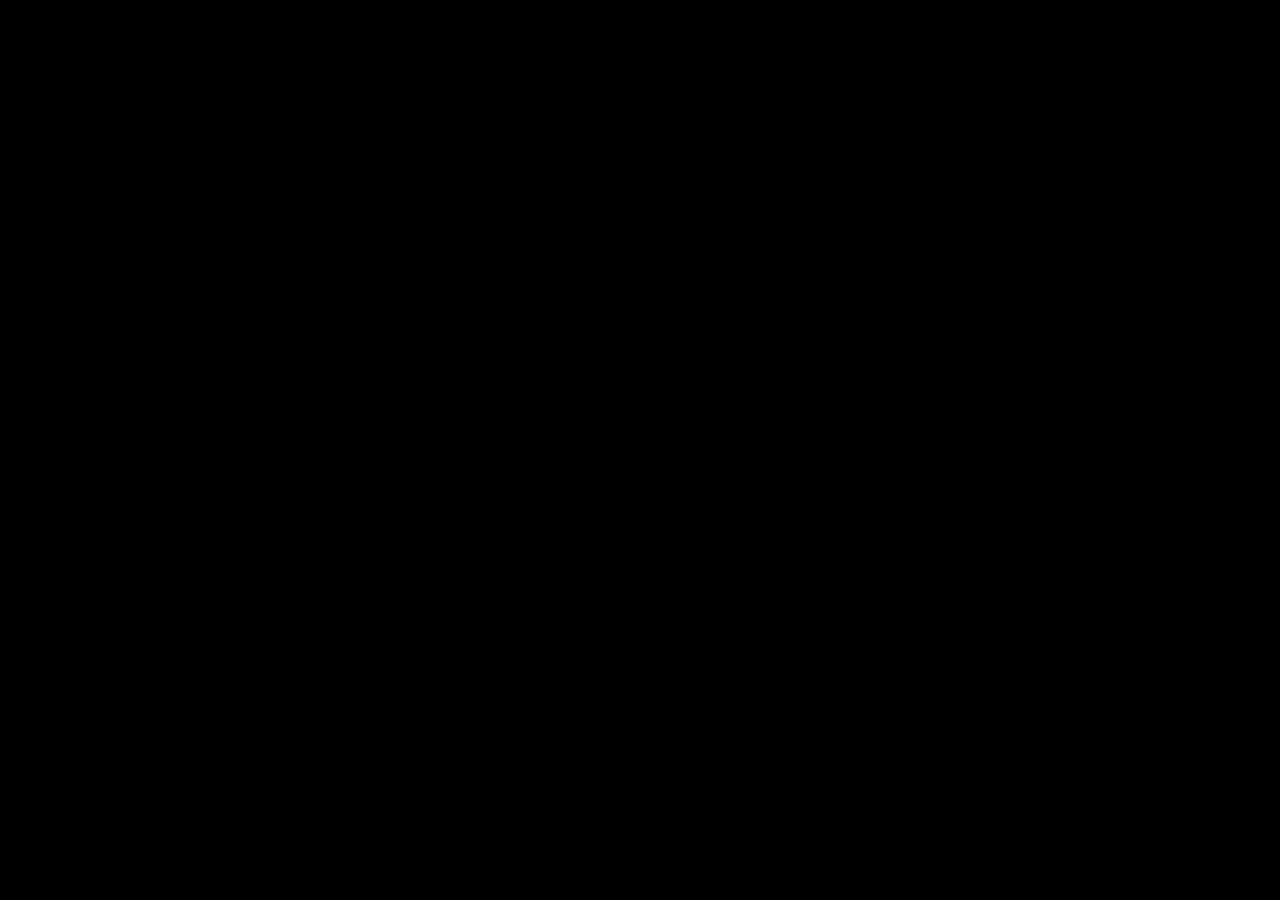
==== missioncontrolchatter.html @ c1391421 "mission control demo" ====
<!DOCTYPE html>
<html>
  <head>
    <meta charset="utf-8"></meta>
    <title>missioncontrolchatter</title>
    <style type="text/css">
    body {
      background: black;
    }
    #chatter > div {
      font-size: 20px;
      height: 20px;
    }
    .white { color: white; }  
    .blue { color: blue; }  
    .green { color: green; }  
    </style>
  </head>
  <body>
    <div id="chatter"></div>
    <script type="text/javascript" src="jslib/jquery-1.9.1.min.js"></script>
    <script type="text/javascript" src="jslib/underscore-1.4.4-min.js"></script>
    <script type="text/javascript" src="jslib/moment-2.0.0.min.js"></script>
    
    <script type="text/javascript" src="missioncontrolchatter.js"></script>
  </body>
</html>
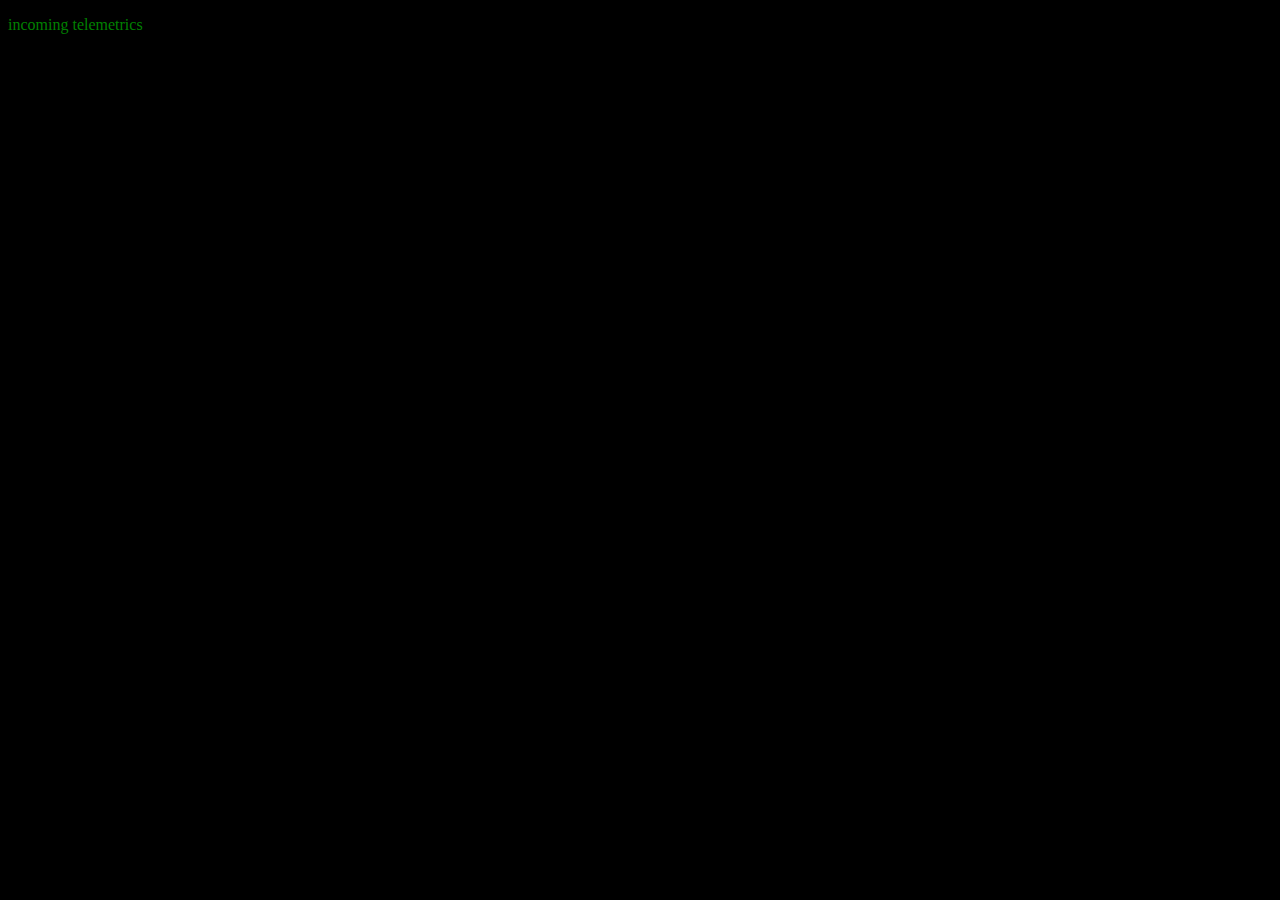
==== commit a186eea9: "video bg demo on missioncontrolchatter" ====
--- a/missioncontrolchatter.html
+++ b/missioncontrolchatter.html
@@ -6,10 +6,20 @@
     <style type="text/css">
     body {
       background: black;
+    color: green;
     }
+    #chatter {
+    position: absolute;
+left: 0;
+top: 0;
+text-shadow: 3px 3px 6px hsla(0, 0%, 0%, 0.69);
+    } 
     #chatter > div {
       font-size: 20px;
       height: 20px;
+
+    background: hsla(0, 0%, 0%, 0.47);
+    margin-bottom: 3px;
     }
     .white { color: white; }  
     .blue { color: blue; }  
@@ -17,6 +27,9 @@
     </style>
   </head>
   <body>
+    <p>incoming telemetrics</p>
+<!--    <video class="video-stream html5-main-video" src="http://r1---sn-nvopjoxu-25ve.c.youtube.com/videoplayback?cp=U0hVTVZMVV9FTUNONV9ORllFOmJJM0ZCNVRrbllQ&amp;id=f6274e7bf213472b&amp;newshard=yes&amp;ipbits=8&amp;ratebypass=yes&amp;source=youtube&amp;expire=1368617403&amp;key=yt1&amp;ip=173.228.113.124&amp;ms=au&amp;sver=3&amp;mt=1368596603&amp;upn=ezeZrXhDwI8&amp;sparams=cp%2Cid%2Cip%2Cipbits%2Citag%2Cratebypass%2Csource%2Cupn%2Cexpire&amp;mv=m&amp;fexp=906380%2C904825%2C914060%2C916623%2C930902%2C901208%2C929123%2C929915%2C929906%2C925714%2C929119%2C931202%2C928017%2C912518%2C911416%2C904476%2C930807%2C919373%2C906836%2C933701%2C900345%2C926403%2C912711%2C929606%2C910075&amp;itag=44&amp;cpn=hyzkVs7-lKstrkQ0&amp;signature=4584A58104AC0767E22036BBAB26451F592F108A.C957B788A2D87E25A9E6240A0CAD339307AE0F8B" style="width: 640px; height: 480px; left: 107px; top: 0px;" autoplay="yes"></video>-->
+<video src="https://gametag.bigast.com/stations/enrollment/booth.webm" autoplay="yes" loop="yes"></video>
     <div id="chatter"></div>
     <script type="text/javascript" src="jslib/jquery-1.9.1.min.js"></script>
     <script type="text/javascript" src="jslib/underscore-1.4.4-min.js"></script>
